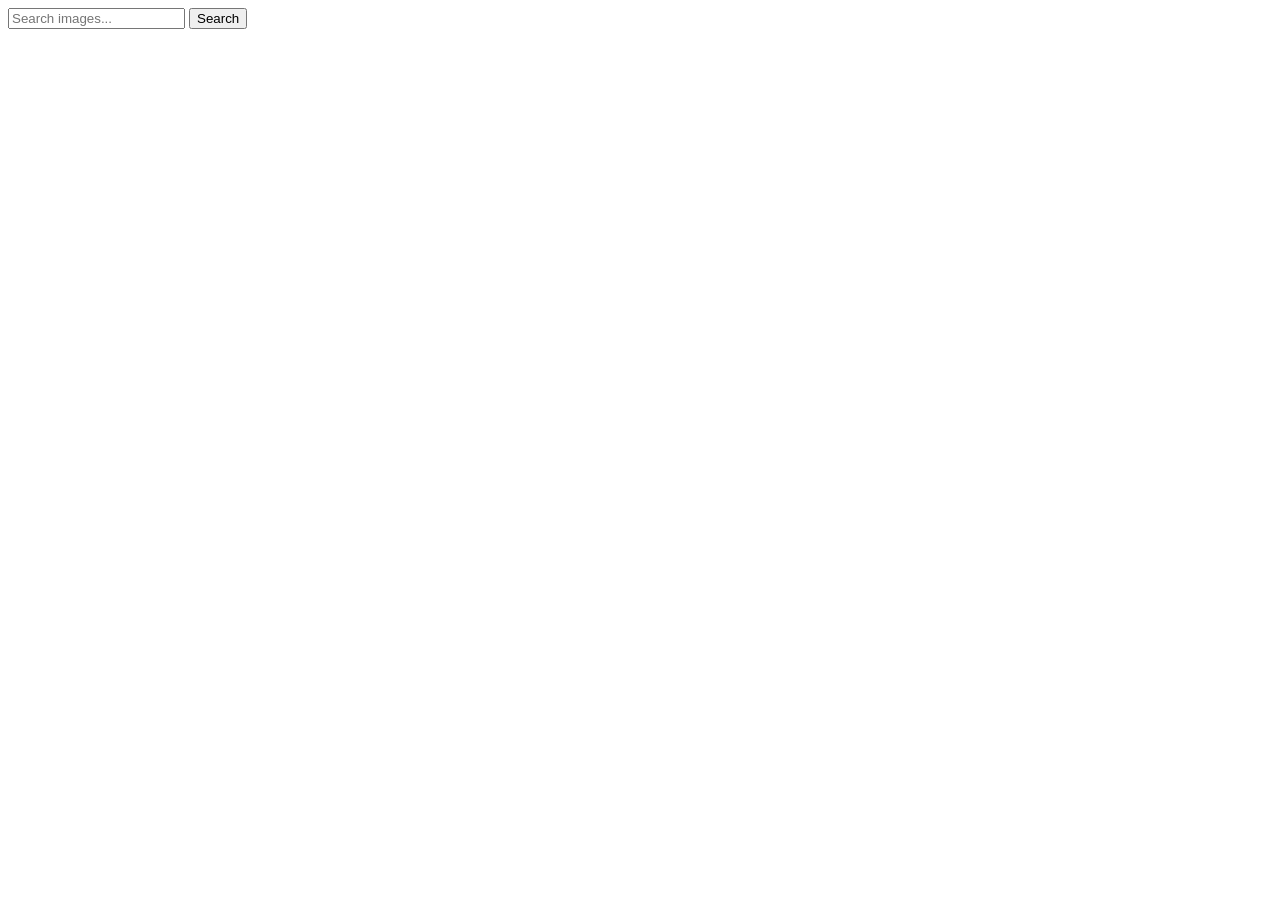
==== index.html @ defe469d "Deploying to gh-pages from @ bunbanto/goit-js-hw-12@b50706c60682c7affe7ae6221522da839688bddc 🚀" ====
<!DOCTYPE html>
<html lang="en">
  <head>
    <meta charset="UTF-8" />

    <meta name="viewport" content="width=device-width, initial-scale=1.0" />
    <title>goit-js-hw-11</title>
    <script type="module" crossorigin src="/goit-js-hw-11/index.js"></script>
    <link rel="modulepreload" crossorigin href="/goit-js-hw-11/assets/vendor-Db2TdIkw.js">
    <link rel="stylesheet" crossorigin href="/goit-js-hw-11/assets/vendor-CWKLx11g.css">
    <link rel="stylesheet" crossorigin href="/goit-js-hw-11/assets/index-5J_KGhH4.css">
  </head>
  <body>
    <main>
      <section class="container">
        <form class="form">
          <label class="search-form">
            <input
              class="search-input"
              type="text"
              name="search-text"
              placeholder="Search images..."
            />
          </label>
          <button class="searchbtn" type="submit">Search</button>
        </form>
        <span class="loader"></span>
        <ul class="gallery"></ul>
      </section>
    </main>
  </body>
</html>
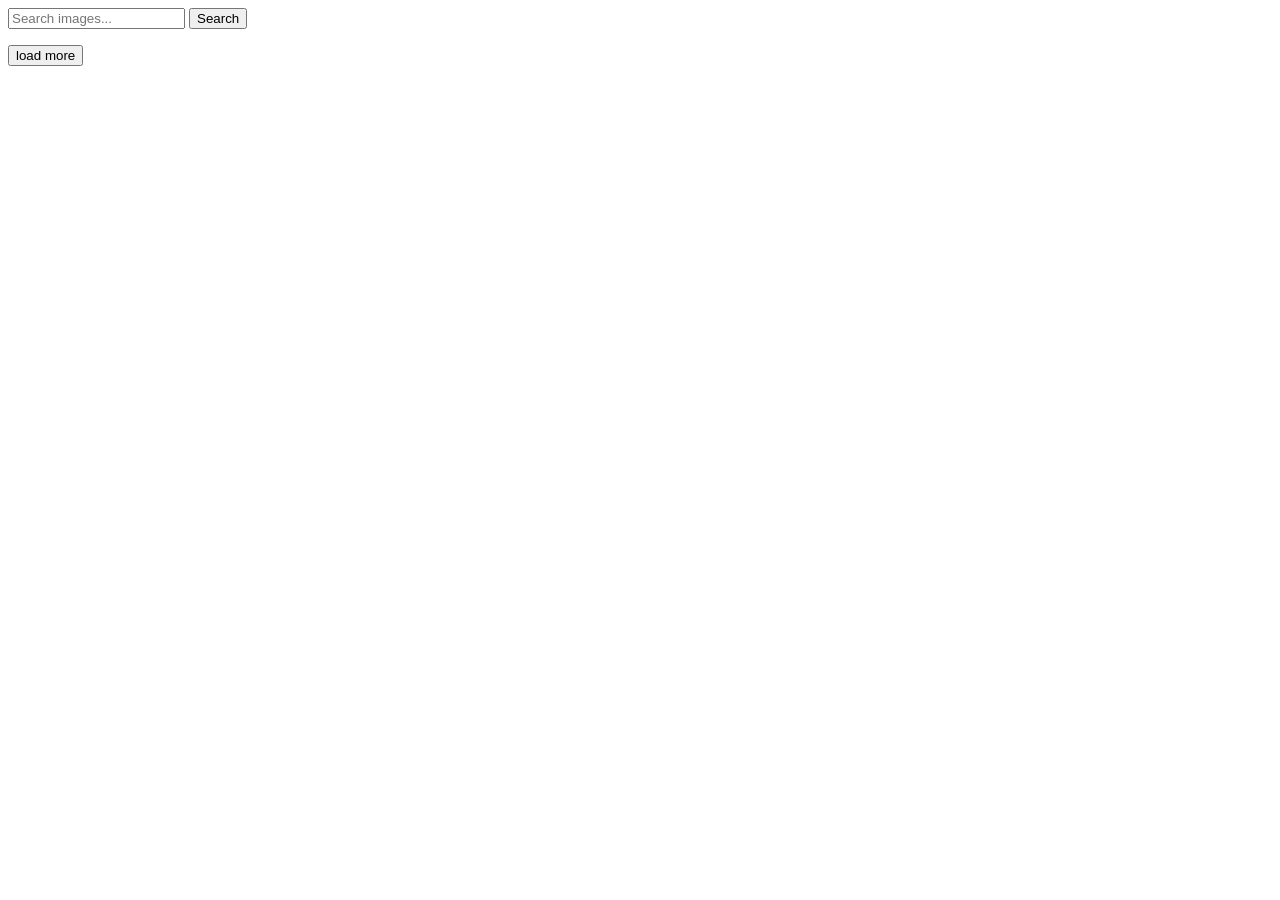
==== commit 3edcc0d2: "Deploying to gh-pages from @ bunbanto/goit-js-hw-12@ae04f2c9460fd324e6437d5ac99906ead135759b 🚀" ====
--- a/index.html
+++ b/index.html
@@ -4,11 +4,11 @@
     <meta charset="UTF-8" />
 
     <meta name="viewport" content="width=device-width, initial-scale=1.0" />
-    <title>goit-js-hw-11</title>
-    <script type="module" crossorigin src="/goit-js-hw-11/index.js"></script>
-    <link rel="modulepreload" crossorigin href="/goit-js-hw-11/assets/vendor-Db2TdIkw.js">
-    <link rel="stylesheet" crossorigin href="/goit-js-hw-11/assets/vendor-CWKLx11g.css">
-    <link rel="stylesheet" crossorigin href="/goit-js-hw-11/assets/index-5J_KGhH4.css">
+    <title>goit-js-hw-12</title>
+    <script type="module" crossorigin src="/goit-js-hw-12/index.js"></script>
+    <link rel="modulepreload" crossorigin href="/goit-js-hw-12/assets/vendor-BBSqv8W6.js">
+    <link rel="stylesheet" crossorigin href="/goit-js-hw-12/assets/vendor-DumFYO8Z.css">
+    <link rel="stylesheet" crossorigin href="/goit-js-hw-12/assets/index-DKm2fMVr.css">
   </head>
   <body>
     <main>
@@ -24,8 +24,9 @@
           </label>
           <button class="searchbtn" type="submit">Search</button>
         </form>
+        <ul class="gallery"></ul>
         <span class="loader"></span>
-        <ul class="gallery"></ul>
+        <button class="btnMore" type="button">load more</button>
       </section>
     </main>
   </body>
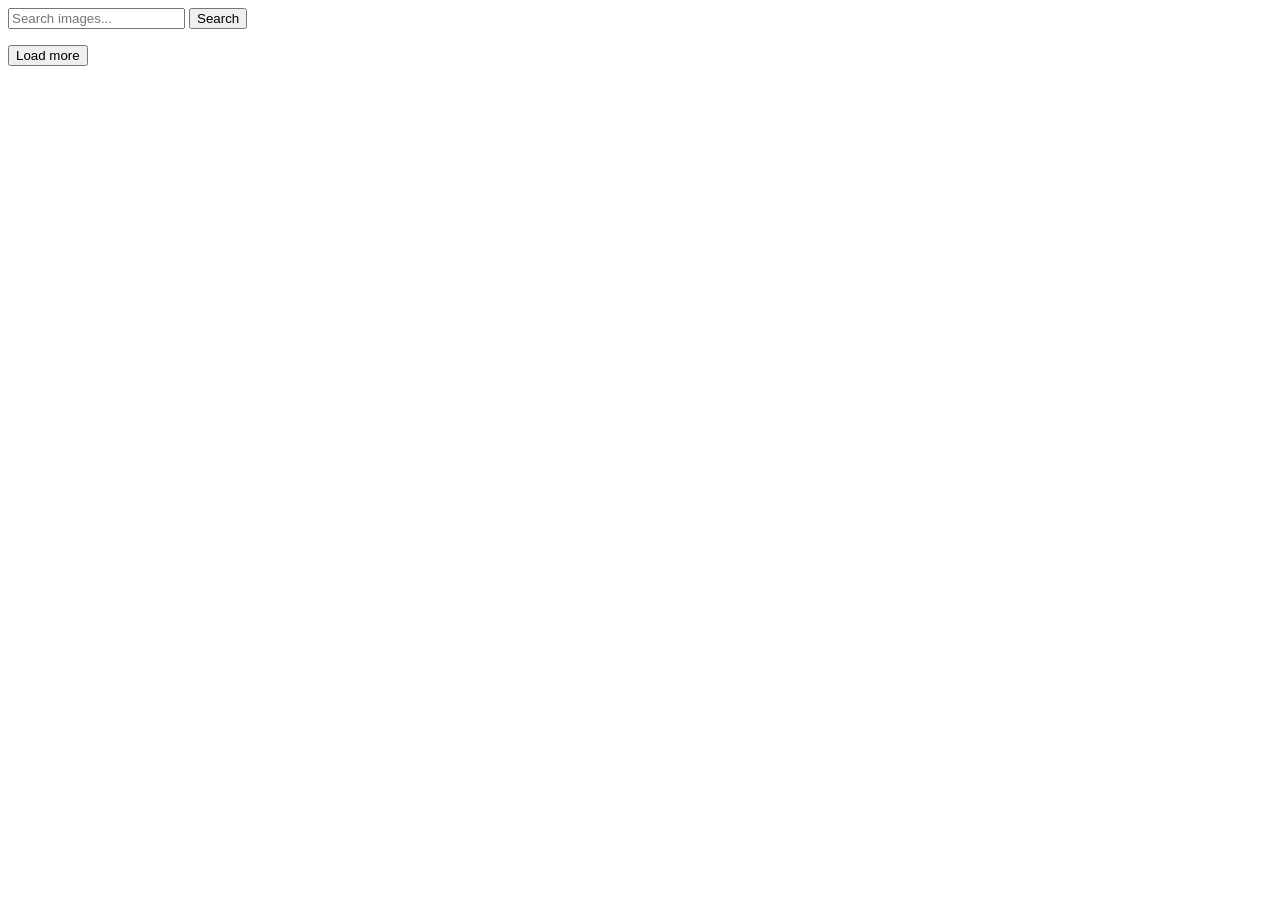
==== commit 72c36254: "Deploying to gh-pages from @ bunbanto/goit-js-hw-12@c09f2e0b5f49cbcc8d87d8fd0f879316a8bb0f1f 🚀" ====
--- a/index.html
+++ b/index.html
@@ -26,7 +26,7 @@
         </form>
         <ul class="gallery"></ul>
         <span class="loader"></span>
-        <button class="btnMore" type="button">load more</button>
+        <button class="btnMore" type="button">Load more</button>
       </section>
     </main>
   </body>
